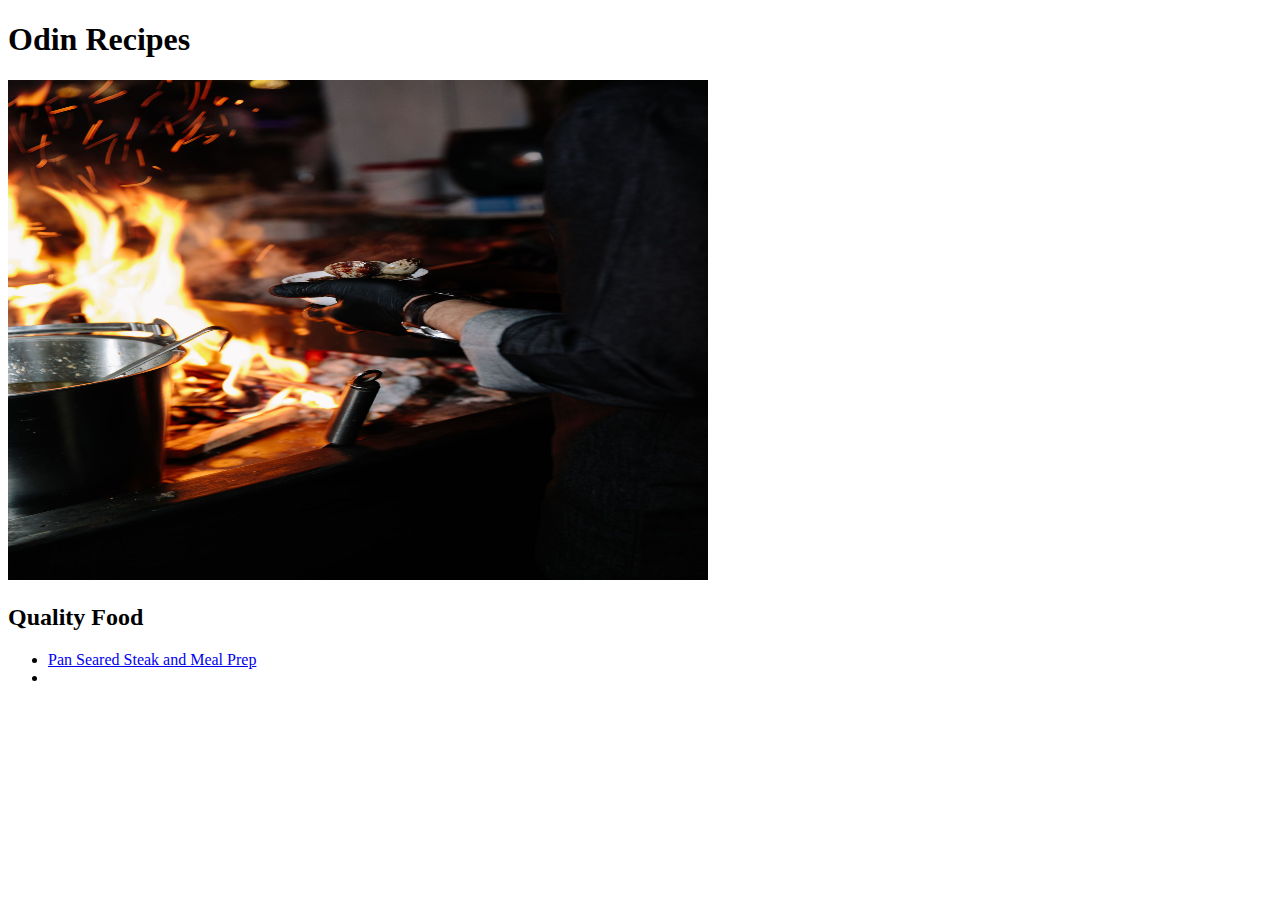
==== index.html @ 961aa05c "Odin Project Initial Commit" ====
<!DOCTYPE html>
    <html lang="en">
        <head>
            <meta charset="UTF-8">
            <title>First Project</title>

        </head>

        <body>
            <h1><strong>Odin Recipes</strong></h1>

            <img src="images/chef.jpeg" width="700" height="500" alt="Photo of a person cooking">

            <h2><strong>Quality Food</strong></h2>

            <ul>
                <li><a href="recipes/steakmeal.html"> Pan Seared Steak and Meal Prep </a></li>
                <li></li>

            </ul>
                

        </body>
    </html>
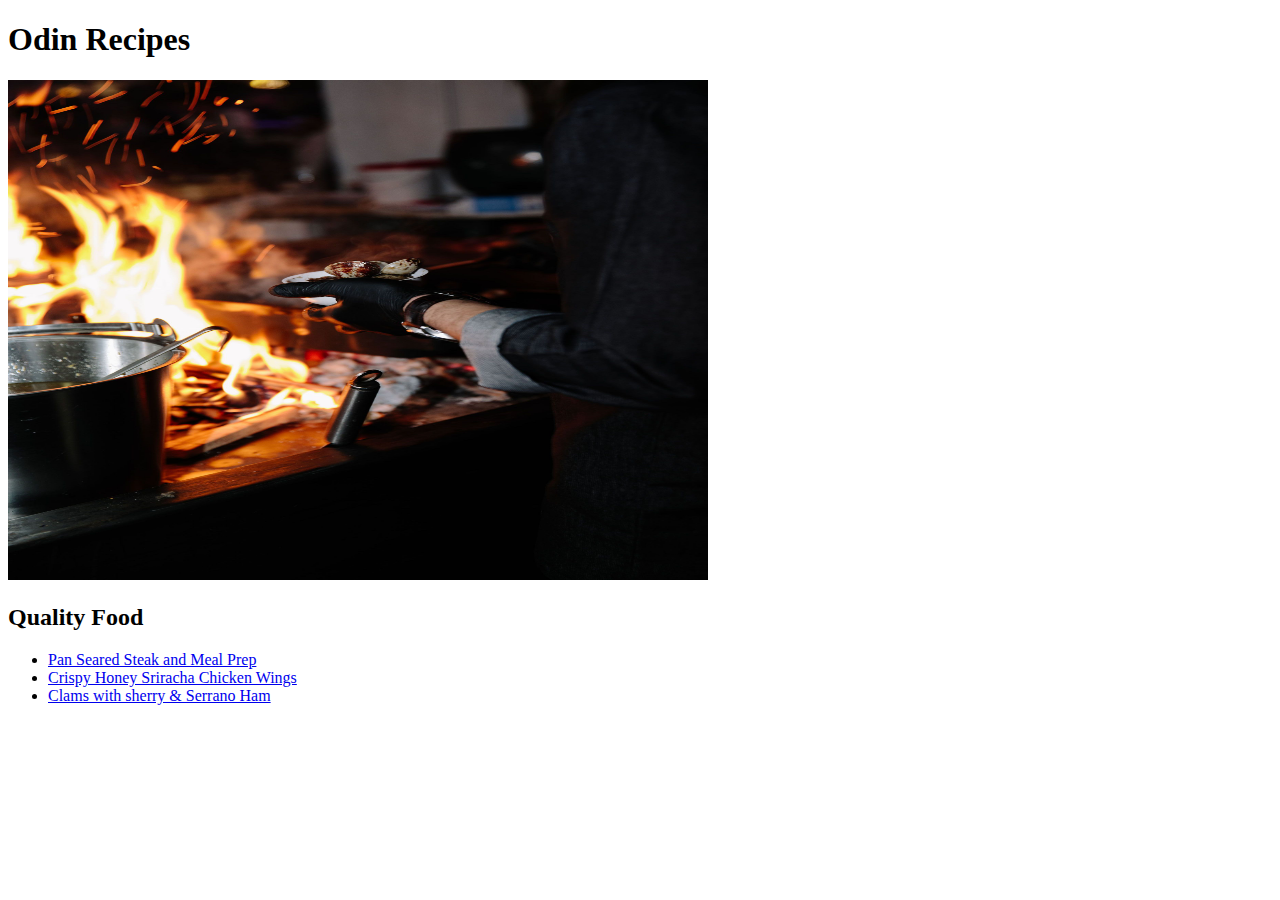
==== commit 1ecec770: "Finished product" ====
--- a/index.html
+++ b/index.html
@@ -15,8 +15,8 @@
 
             <ul>
                 <li><a href="recipes/steakmeal.html"> Pan Seared Steak and Meal Prep </a></li>
-                <li></li>
-
+                <li><a href="recipes/chickenwings.html"> Crispy Honey Sriracha Chicken Wings</li>
+                <li><a href="recipes/clam.html">Clams with sherry & Serrano Ham</a></li>
             </ul>
                 
 
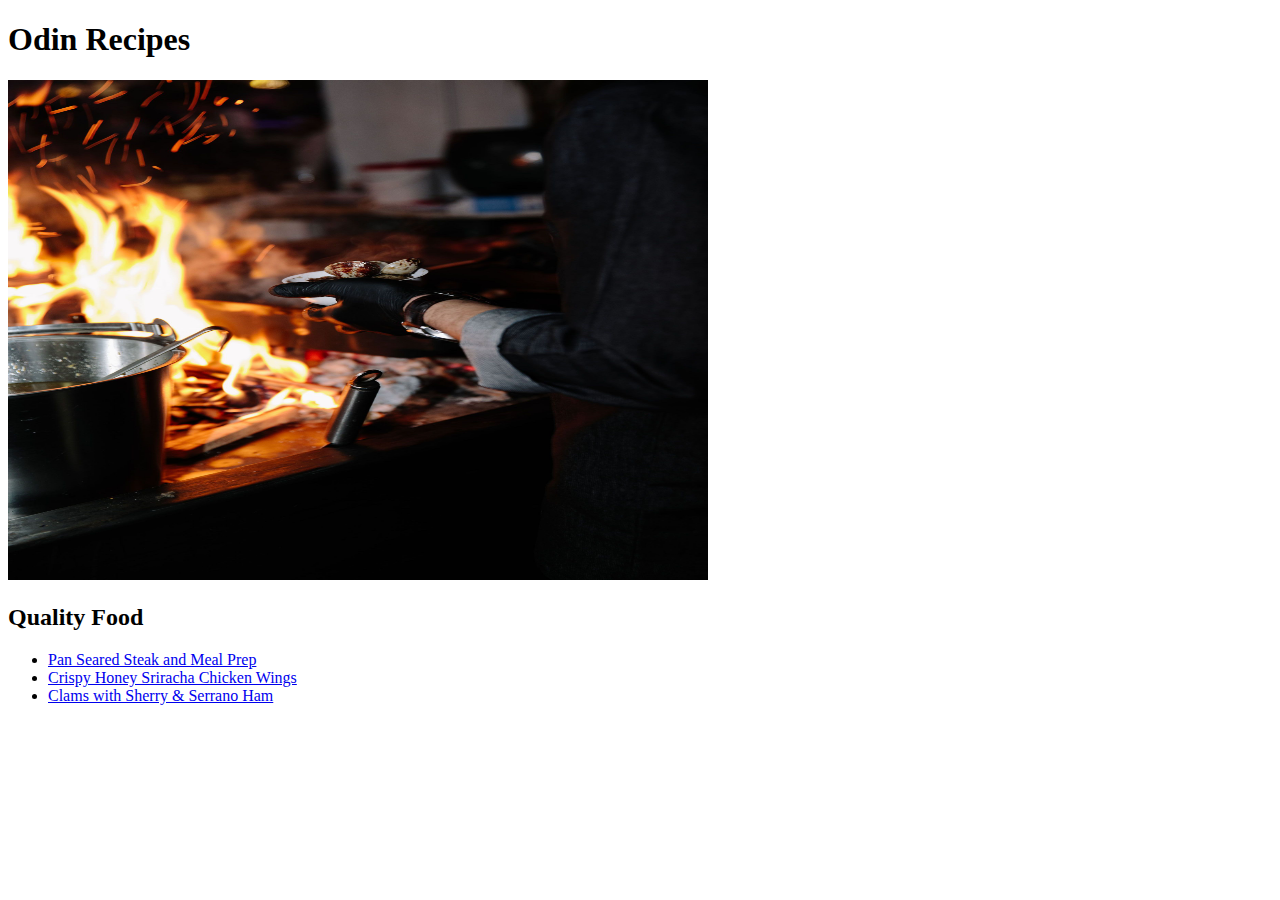
==== commit 07aef1af: "final" ====
--- a/index.html
+++ b/index.html
@@ -16,7 +16,7 @@
             <ul>
                 <li><a href="recipes/steakmeal.html"> Pan Seared Steak and Meal Prep </a></li>
                 <li><a href="recipes/chickenwings.html"> Crispy Honey Sriracha Chicken Wings</li>
-                <li><a href="recipes/clam.html">Clams with sherry & Serrano Ham</a></li>
+                <li><a href="recipes/clam.html">Clams with Sherry & Serrano Ham</a></li>
             </ul>
                 
 
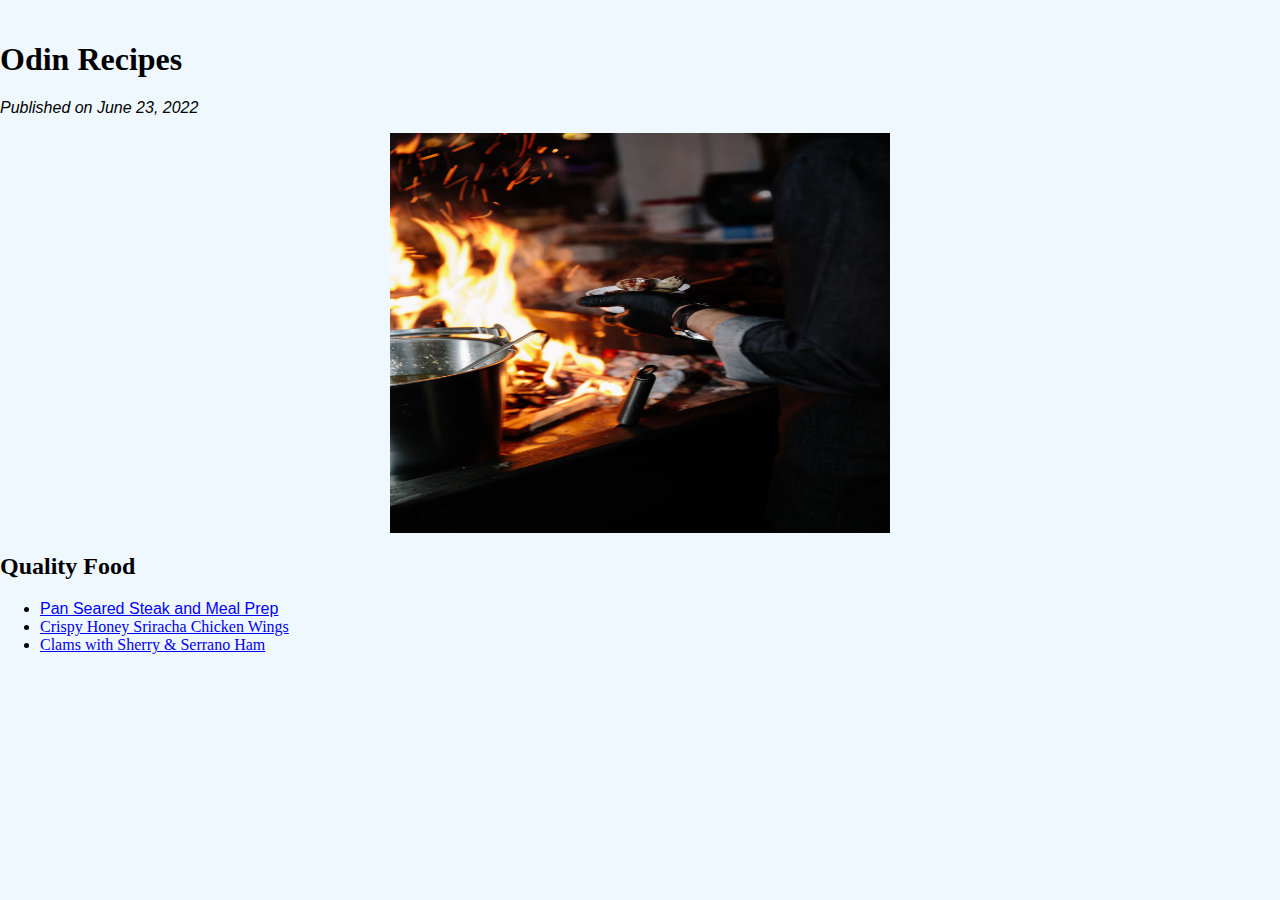
==== commit c2253653: "added css colors" ====
--- a/index.html
+++ b/index.html
@@ -3,18 +3,20 @@
         <head>
             <meta charset="UTF-8">
             <title>First Project</title>
+            <link rel="stylesheet" href="style.css">
 
         </head>
 
         <body>
             <h1><strong>Odin Recipes</strong></h1>
+            <p><time style="font-family: Helvetica; color: black; display: block;"><em> Published on June 23, 2022 </em></time></p>
 
-            <img src="images/chef.jpeg" width="700" height="500" alt="Photo of a person cooking">
+            <img src="images/chef.jpeg" alt="Photo of a person cooking" class="chef">
 
             <h2><strong>Quality Food</strong></h2>
 
             <ul>
-                <li><a href="recipes/steakmeal.html"> Pan Seared Steak and Meal Prep </a></li>
+                <li><a style="font-family: Helvetica; color: blue;" href="recipes/steakmeal.html" > Pan Seared Steak and Meal Prep </a></li>
                 <li><a href="recipes/chickenwings.html"> Crispy Honey Sriracha Chicken Wings</li>
                 <li><a href="recipes/clam.html">Clams with Sherry & Serrano Ham</a></li>
             </ul>
--- a/style.css
+++ b/style.css
@@ -0,0 +1,15 @@
+body {
+    background-color: aliceblue;
+    vertical-align: middle;
+    display: inline;
+
+}
+
+.chef {
+    width: 500px;
+    height: 400px;
+    display: block;
+    margin-left: auto;
+    margin-right: auto;
+}
+
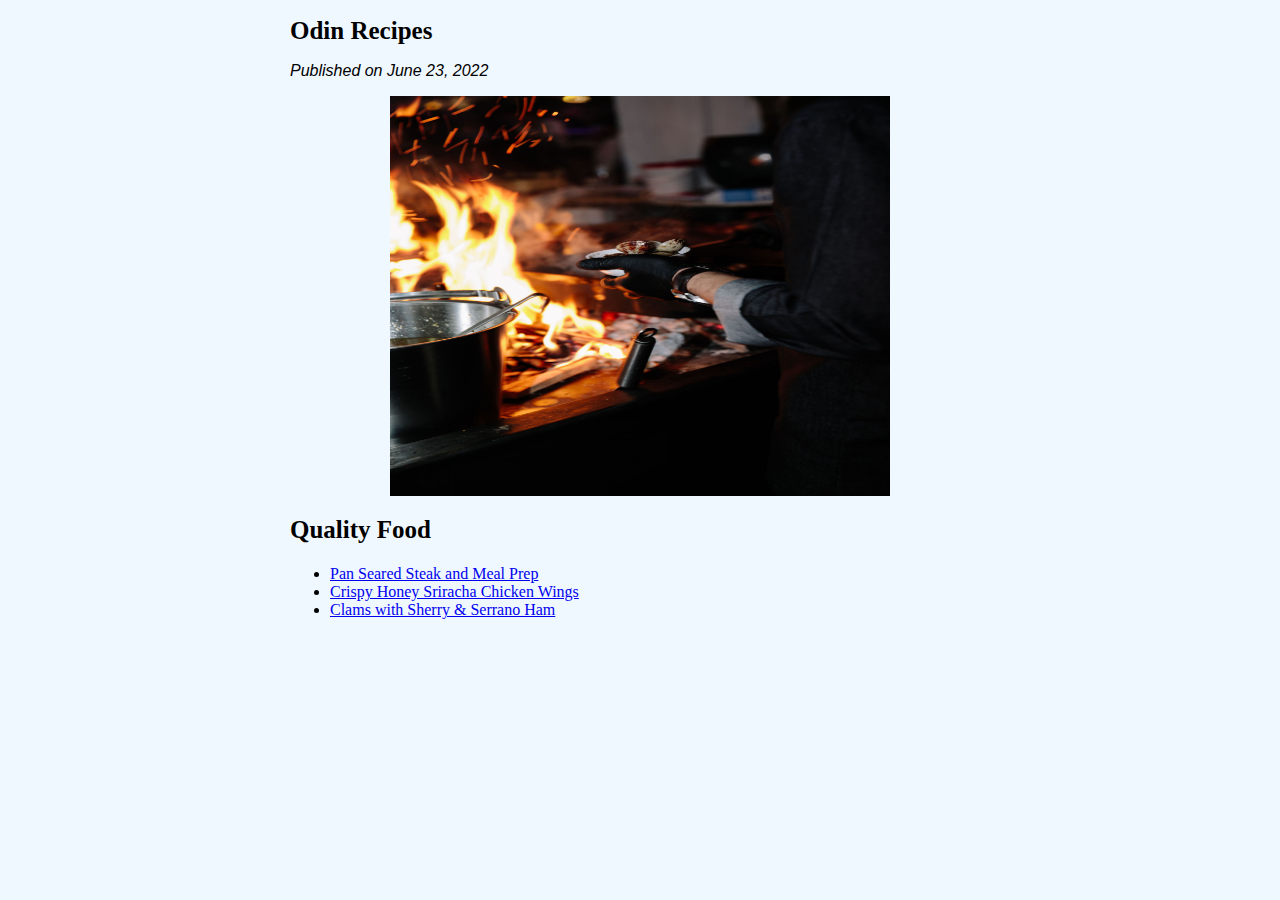
==== commit b4d2fffa: "indentions" ====
--- a/index.html
+++ b/index.html
@@ -8,19 +8,22 @@
         </head>
 
         <body>
-            <h1><strong>Odin Recipes</strong></h1>
+            <div>
+            <h1>Odin Recipes</h1>
             <p><time style="font-family: Helvetica; color: black; display: block;"><em> Published on June 23, 2022 </em></time></p>
+            </div>
 
             <img src="images/chef.jpeg" alt="Photo of a person cooking" class="chef">
-
-            <h2><strong>Quality Food</strong></h2>
+        
+        <div>
+            <h2>Quality Food</h2>
 
             <ul>
-                <li><a style="font-family: Helvetica; color: blue;" href="recipes/steakmeal.html" > Pan Seared Steak and Meal Prep </a></li>
+                <li><a href="recipes/steakmeal.html" > Pan Seared Steak and Meal Prep </a></li>
                 <li><a href="recipes/chickenwings.html"> Crispy Honey Sriracha Chicken Wings</li>
                 <li><a href="recipes/clam.html">Clams with Sherry & Serrano Ham</a></li>
             </ul>
-                
+         </div>       
 
         </body>
     </html>--- a/style.css
+++ b/style.css
@@ -1,7 +1,6 @@
 body {
     background-color: aliceblue;
-    vertical-align: middle;
-    display: inline;
+    margin-left: 0 auto;
 
 }
 
@@ -13,3 +12,18 @@
     margin-right: auto;
 }
 
+div {
+    max-width: 700px;
+    display: block;
+    margin-left: auto;
+    margin-right: auto;   
+}
+
+h1, h2, h3, h4 {
+    display: block;
+    margin-left: auto;   
+    margin-right: auto;
+    font-size: 25px;
+    font-weight: bold
+}
+
